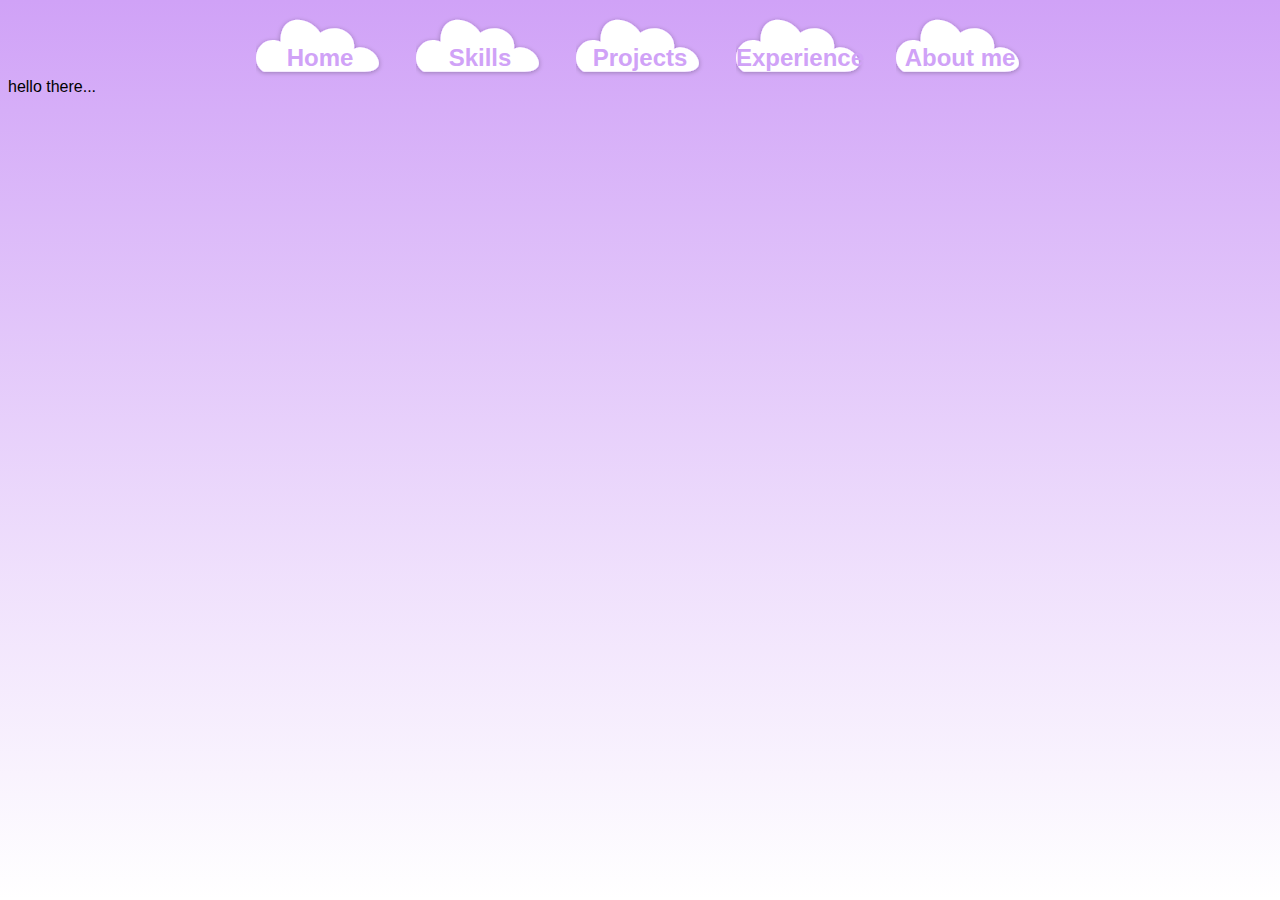
==== client/index.html @ 7305ff60 "updated vanilla js router" ====
<!DOCTYPE html>
<html lang="en">
<head>
    <meta charset="UTF-8">
    <meta name="viewport" content="width=device-width, initial-scale=1.0">
    <title>Document</title>

    <link rel="stylesheet" href="index.css">

</head>
<body>
    <div id="NAVBAR">
        <div id="LINKS">
            <div class="link-tab">
                <span>Home</span>
            </div>
            <div class="link-tab">
                <span>Skills</span>
            </div>
            <div class="link-tab">
                <span>Projects</span>
            </div>
            <div class="link-tab">
                <span>Experience</span>
            </div>
            <div class="link-tab">
                <span>About me</span>
            </div>
        </div>
    </div>
    <div id="CONTENT">
        hello there...
    </div>
</body>
</html>
---- client/index.css ----
:root {
    --purple_4: #F1EAFF;
    --purple_3: #E5D4FF;
    --purple_2: #DCBFFF;
    --purple_1: #D0A2F7;
}

html{
    height: 100%;
    width: 100%;
    font-family:  Calibri, 'Gill Sans', 'Gill Sans MT', 'Trebuchet MS', sans-serif;
}

body{
    background: linear-gradient(180deg, var(--purple_1) 0%, #d0a2f754 64.06%, #d0a2f700 100%);
}

#NAVBAR{
    margin: 1rem 0rem 0rem 0rem
}

#LINKS {
    display: flex;
    flex-direction: row;
    align-items: center;
    justify-content: center;
}

#LINKS > .link-tab{
    width: 8rem;
    height: 3.5rem;
    padding-bottom: 0.4rem;
    display: flex;
    flex-direction: row;
    justify-content: center;
    align-items: flex-end;
    margin: 0rem 1rem;
    background: url(/client/assets/svg/tab-cloud.svg);
    background-size: cover;

    font-size: 1.5rem;
    color: var(--purple_1);
    font-weight: 600;
}
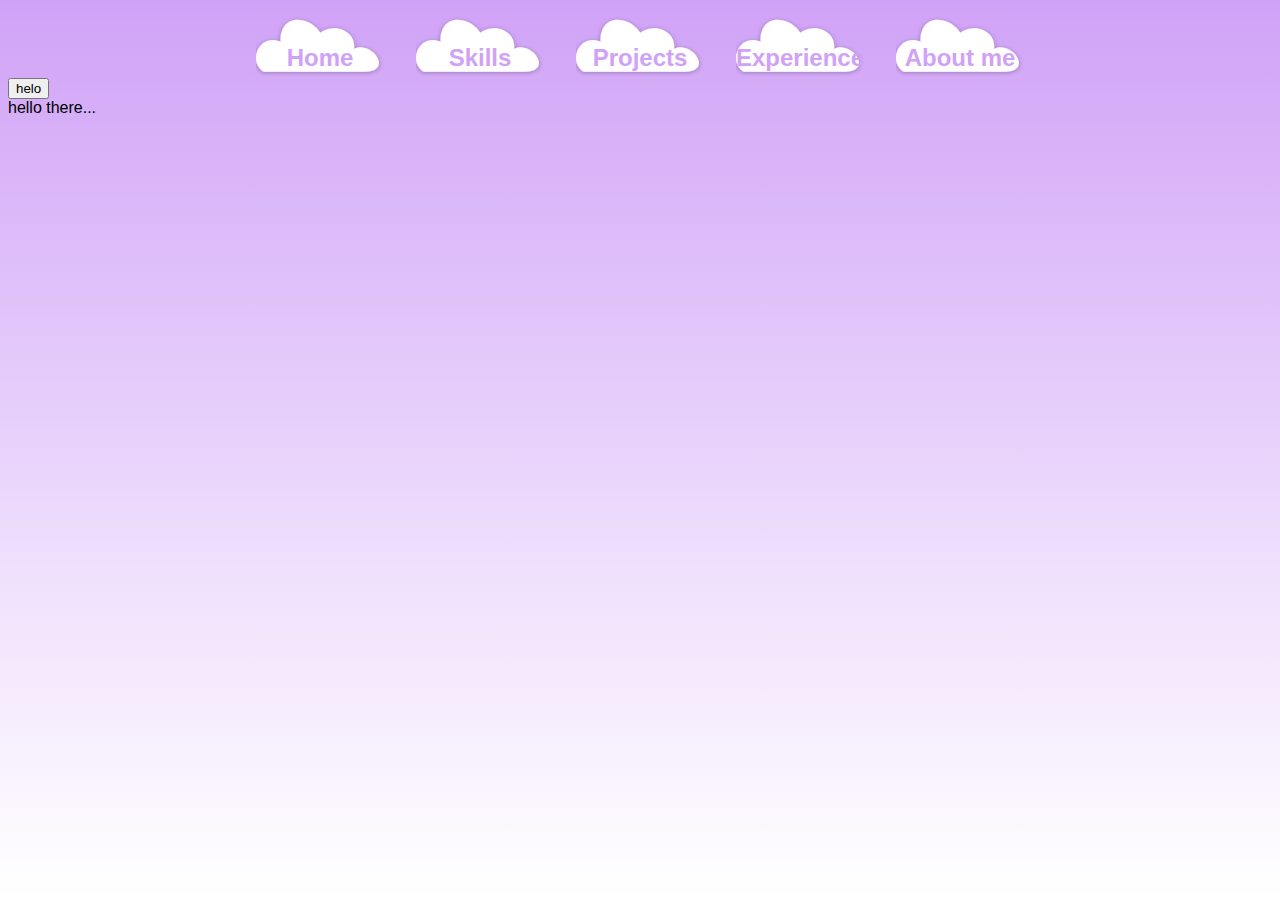
==== commit 8d2eee0d: "update in vanilla js router" ====
--- a/client/index.html
+++ b/client/index.html
@@ -11,25 +11,28 @@
 <body>
     <div id="NAVBAR">
         <div id="LINKS">
-            <div class="link-tab">
+            <div id="HOME" class="link-tab">
                 <span>Home</span>
             </div>
-            <div class="link-tab">
+            <div id="SKILLS" class="link-tab">
                 <span>Skills</span>
             </div>
-            <div class="link-tab">
+            <div id="PROJECTS" class="link-tab">
                 <span>Projects</span>
             </div>
-            <div class="link-tab">
+            <div id="EXPERIENCE" class="link-tab">
                 <span>Experience</span>
             </div>
-            <div class="link-tab">
+            <div id="ABOUT" class="link-tab">
                 <span>About me</span>
             </div>
         </div>
     </div>
+    <button onclick="tabClicked(Hello)">helo</button>
     <div id="CONTENT">
         hello there...
     </div>
+    
+    <script type="module" src="index.js"></script>
 </body>
 </html>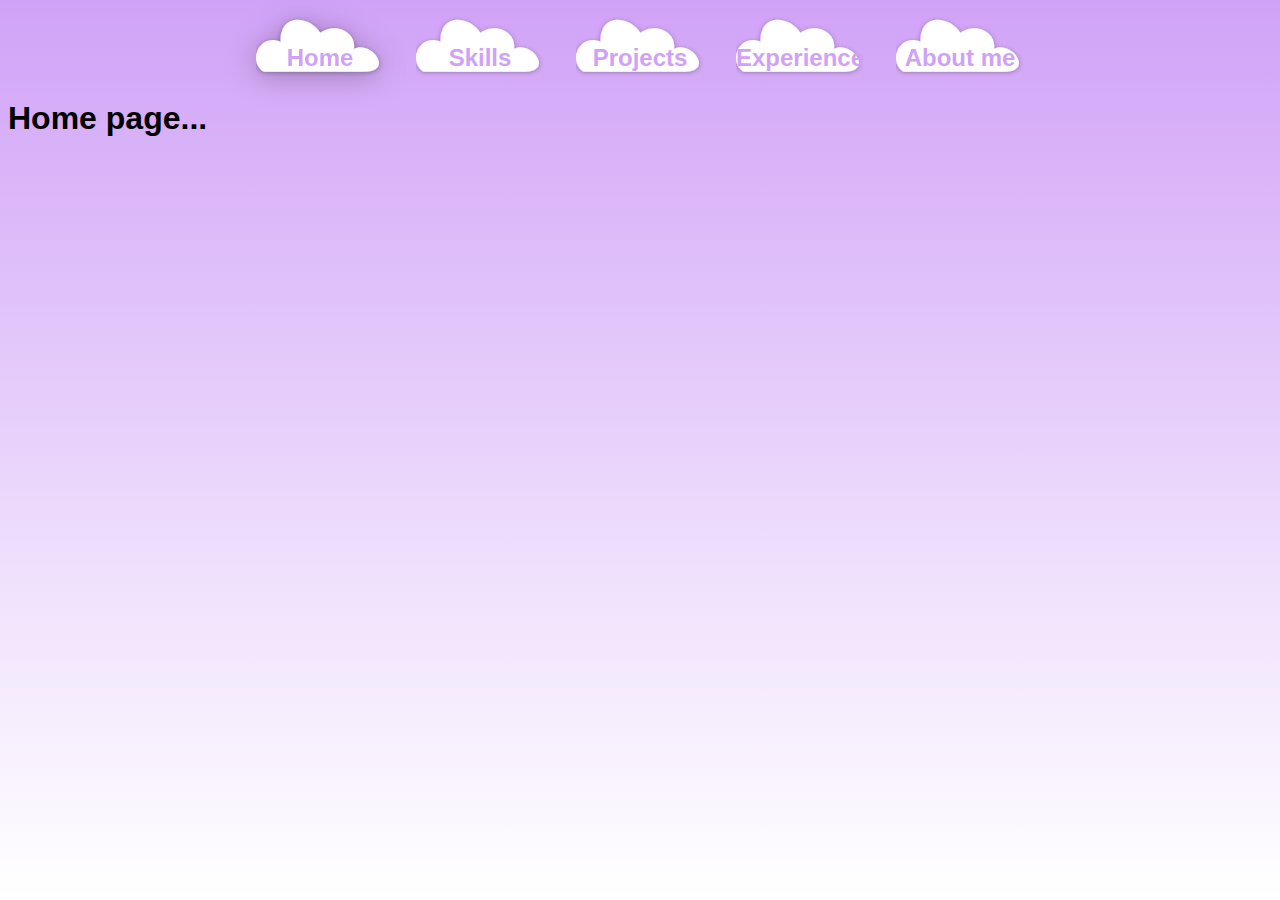
==== commit 49549fc0: "update" ====
--- a/client/index.html
+++ b/client/index.html
@@ -6,33 +6,38 @@
     <title>Document</title>
 
     <link rel="stylesheet" href="index.css">
+    <link rel="stylesheet" href="templates/home.css">
+    <link rel="stylesheet" href="templates/skills.css">
+    <link rel="stylesheet" href="templates/projects.css">
+    <link rel="stylesheet" href="templates/experience.css">
+    <link rel="stylesheet" href="templates/about_me.css">
 
 </head>
 <body>
     <div id="NAVBAR">
         <div id="LINKS">
-            <div id="HOME" class="link-tab">
+            <div id="HOME" class="link-tab" onclick="tabClicked('HOME')">
                 <span>Home</span>
             </div>
-            <div id="SKILLS" class="link-tab">
+            <div id="SKILLS" class="link-tab" onclick="tabClicked('SKILLS')">
                 <span>Skills</span>
             </div>
-            <div id="PROJECTS" class="link-tab">
+            <div id="PROJECTS" class="link-tab" onclick="tabClicked('PROJECTS')">
                 <span>Projects</span>
             </div>
-            <div id="EXPERIENCE" class="link-tab">
+            <div id="EXPERIENCE" class="link-tab" onclick="tabClicked('EXPERIENCE')">
                 <span>Experience</span>
             </div>
-            <div id="ABOUT" class="link-tab">
+            <div id="ABOUT_ME" class="link-tab" onclick="tabClicked('ABOUT_ME')">
                 <span>About me</span>
             </div>
         </div>
     </div>
-    <button onclick="tabClicked(Hello)">helo</button>
-    <div id="CONTENT">
+    
+    <div id="CONTENT-BOX">
         hello there...
     </div>
     
-    <script type="module" src="index.js"></script>
+    <script src="index.js"></script>
 </body>
 </html>--- a/client/templates/home.css
+++ b/client/templates/home.css
@@ -0,0 +1,6 @@
+#HOME{
+    fill: var(--Cloud_gradiet, linear-gradient(151deg, #F1EAFF 24.44%, #DCBFFF 101.88%));
+    filter: drop-shadow(0px 4px 14.3px rgba(0, 0, 0, 0.25));
+
+    background: url(/client/assets/svg/floating-cloud.svg);
+}--- a/client/templates/skills.css
+++ b/client/templates/skills.css
@@ -0,0 +1,3 @@
+.skill-header{
+    color: red;
+}--- a/client/templates/projects.css
+++ b/client/templates/projects.css
@@ -0,0 +1,3 @@
+.projects-header{
+    color: green;
+}--- a/client/templates/experience.css
+++ b/client/templates/experience.css
@@ -0,0 +1,3 @@
+.experience-header{
+    color: cyan;
+}--- a/client/templates/about_me.css
+++ b/client/templates/about_me.css
@@ -0,0 +1,3 @@
+.about-me-header{
+    color: green;
+}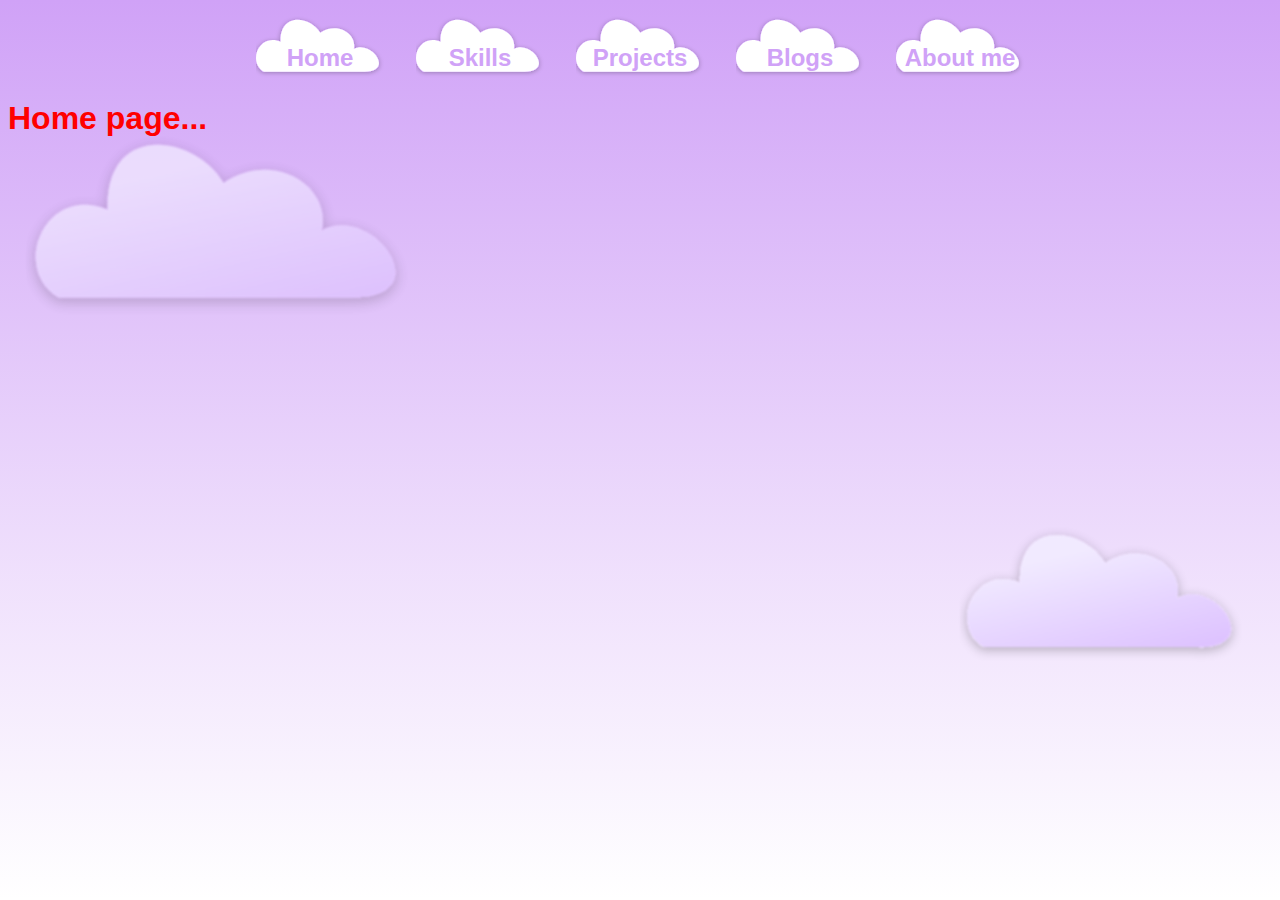
==== commit e54bd634: "replaced experiance with blogs" ====
--- a/client/index.html
+++ b/client/index.html
@@ -6,11 +6,11 @@
     <title>Document</title>
 
     <link rel="stylesheet" href="index.css">
-    <link rel="stylesheet" href="templates/home.css">
+    <!-- <link rel="stylesheet" href="templates/home.css">
     <link rel="stylesheet" href="templates/skills.css">
     <link rel="stylesheet" href="templates/projects.css">
     <link rel="stylesheet" href="templates/experience.css">
-    <link rel="stylesheet" href="templates/about_me.css">
+    <link rel="stylesheet" href="templates/about_me.css"> -->
 
 </head>
 <body>
@@ -25,8 +25,8 @@
             <div id="PROJECTS" class="link-tab" onclick="tabClicked('PROJECTS')">
                 <span>Projects</span>
             </div>
-            <div id="EXPERIENCE" class="link-tab" onclick="tabClicked('EXPERIENCE')">
-                <span>Experience</span>
+            <div id="BLOGS" class="link-tab" onclick="tabClicked('BLOGS')">
+                <span>Blogs</span>
             </div>
             <div id="ABOUT_ME" class="link-tab" onclick="tabClicked('ABOUT_ME')">
                 <span>About me</span>
--- a/client/index.css
+++ b/client/index.css
@@ -13,9 +13,11 @@
 
 body{
     background: linear-gradient(180deg, var(--purple_1) 0%, #d0a2f754 64.06%, #d0a2f700 100%);
+    overflow: hidden;
 }
 
 #NAVBAR{
+    z-index: 5;
     margin: 1rem 0rem 0rem 0rem
 }
 
@@ -41,4 +43,8 @@
     font-size: 1.5rem;
     color: var(--purple_1);
     font-weight: 600;
-}+}
+
+#CONTENT-BOX {
+    z-index: 5;
+}
--- a/client/templates/home.css
+++ b/client/templates/home.css
@@ -1,6 +1,45 @@
-#HOME{
-    fill: var(--Cloud_gradiet, linear-gradient(151deg, #F1EAFF 24.44%, #DCBFFF 101.88%));
-    filter: drop-shadow(0px 4px 14.3px rgba(0, 0, 0, 0.25));
+.home-header{
+    color: red;
+}
 
-    background: url(/client/assets/svg/floating-cloud.svg);
-}+@keyframes bg-cloud-1 {
+    0% {left: -25%;}
+    100% {left: 0%;}
+  }
+
+@keyframes bg-cloud-2 {
+    0% {left: 100%;}
+    100% {left: 75%;}
+  }
+
+  #BG-CLOUD-1 {
+    z-index: 0;
+    position: absolute;
+    width: 30vw;
+    height: 30vh;
+    left: 2%;
+    top: 10%;
+    filter: blur(1px);
+    opacity: 75%;
+
+    animation-name: bg-cloud-1;
+    /* animation-direction: alternate; */
+    animation-duration: 3s;
+    /* animation-iteration-count: infinite; */
+}
+
+#BG-CLOUD-2 {
+    z-index: 0;
+    position: absolute;
+    width: 22vw;
+    height: 22vh;
+    top: 55%;
+    left: 75%;
+    filter: blur(1px);
+
+    animation-name: bg-cloud-2;
+    /* animation-direction: alternate; */
+    animation-duration: 2s;
+    /* animation-iteration-count: infinite; */
+  
+}
--- a/client/templates/experience.css
+++ b/client/templates/experience.css
@@ -1,3 +1,45 @@
 .experience-header{
     color: cyan;
-}+}
+
+@keyframes bg-cloud-1 {
+    0% {left: -25%;}
+    100% {left: 10%;}
+  }
+
+@keyframes bg-cloud-2 {
+    0% {left: 100%;}
+    100% {left: 65%;}
+  }
+
+  #BG-CLOUD-1 {
+    z-index: 0;
+    position: absolute;
+    width: 30vw;
+    height: 30vh;
+    left: 10%;
+    top: 10%;
+    filter: blur(1px);
+    opacity: 75%;
+
+    animation-name: bg-cloud-1;
+    /* animation-direction: alternate; */
+    animation-duration: 3s;
+    /* animation-iteration-count: infinite; */
+}
+
+#BG-CLOUD-2 {
+    z-index: 0;
+    position: absolute;
+    width: 22vw;
+    height: 22vh;
+    top: 55%;
+    left: 65%;
+    filter: blur(1px);
+
+    animation-name: bg-cloud-2;
+    /* animation-direction: alternate; */
+    animation-duration: 2s;
+    /* animation-iteration-count: infinite; */
+  
+}
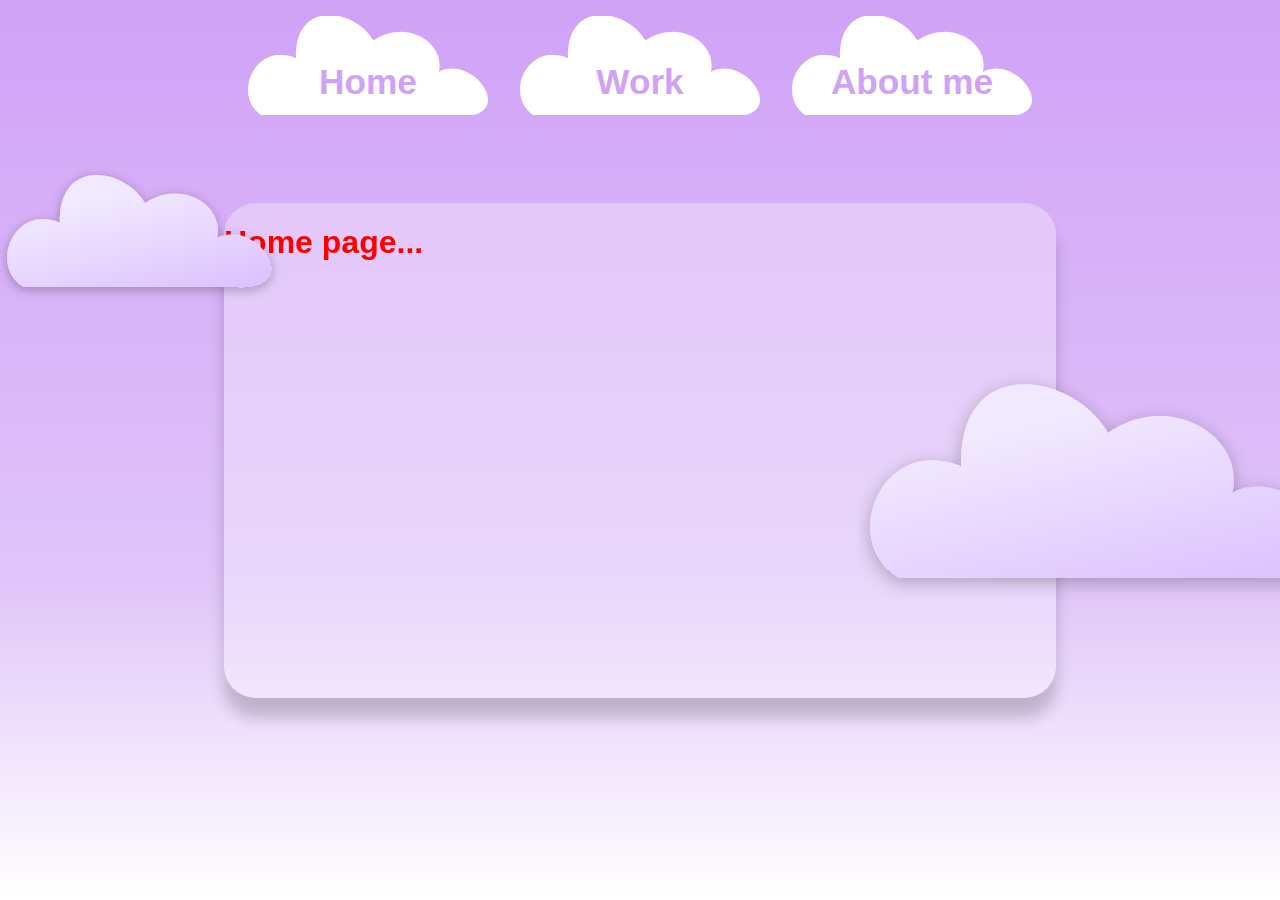
==== commit ca8f3423: "centralized content box created, background clouds modified and tab/tab-active styles created" ====
--- a/client/index.html
+++ b/client/index.html
@@ -6,34 +6,26 @@
     <title>Document</title>
 
     <link rel="stylesheet" href="index.css">
-    <!-- <link rel="stylesheet" href="templates/home.css">
-    <link rel="stylesheet" href="templates/skills.css">
-    <link rel="stylesheet" href="templates/projects.css">
-    <link rel="stylesheet" href="templates/experience.css">
-    <link rel="stylesheet" href="templates/about_me.css"> -->
 
 </head>
 <body>
     <div id="NAVBAR">
         <div id="LINKS">
             <div id="HOME" class="link-tab" onclick="tabClicked('HOME')">
-                <span>Home</span>
+                <span class="link-tab-text">Home</span>
             </div>
-            <div id="SKILLS" class="link-tab" onclick="tabClicked('SKILLS')">
-                <span>Skills</span>
-            </div>
-            <div id="PROJECTS" class="link-tab" onclick="tabClicked('PROJECTS')">
-                <span>Projects</span>
-            </div>
-            <div id="BLOGS" class="link-tab" onclick="tabClicked('BLOGS')">
-                <span>Blogs</span>
+            <div id="WORK" class="link-tab" onclick="tabClicked('WORK')">
+                <span class="link-tab-text">Work</span>
             </div>
             <div id="ABOUT_ME" class="link-tab" onclick="tabClicked('ABOUT_ME')">
-                <span>About me</span>
+                <span class="link-tab-text">About me</span>
             </div>
         </div>
     </div>
     
+    <img id="BG-CLOUD-1" src="/client/assets/svg/floating-cloud.svg"></img>
+    <img id="BG-CLOUD-2" src="/client/assets/svg/floating-cloud.svg"></img>
+
     <div id="CONTENT-BOX">
         hello there...
     </div>
--- a/client/index.css
+++ b/client/index.css
@@ -12,7 +12,7 @@
 }
 
 body{
-    background: linear-gradient(180deg, var(--purple_1) 0%, #d0a2f754 64.06%, #d0a2f700 100%);
+    background: linear-gradient(180deg, #D0A2F7 0%, #E0C4F9 64%, #FFFFFF 100%);
     overflow: hidden;
 }
 
@@ -28,10 +28,21 @@
     justify-content: center;
 }
 
-#LINKS > .link-tab{
-    width: 8rem;
-    height: 3.5rem;
-    padding-bottom: 0.4rem;
+.link-tab{
+    width: 15rem;
+    height: 6.2rem;
+    display: flex;
+    flex-direction: row;
+    justify-content: center;
+    align-items: flex-end;
+    margin: 0rem 1rem;
+    background: url(/client/assets/svg/tab-cloud.svg);
+    background-size: cover;
+}
+
+.link-tab-active{
+    width: 15rem;
+    height: 6.2rem;
     display: flex;
     flex-direction: row;
     justify-content: center;
@@ -40,11 +51,26 @@
     background: url(/client/assets/svg/tab-cloud.svg);
     background-size: cover;
 
-    font-size: 1.5rem;
+    box-shadow: 0px 20px 5px #00000020;
+    border-radius: 1 rem;
+}
+
+.link-tab-text{
+    position: relative;
+    margin: 0.8rem auto;
+    font-size: 2.2rem;
     color: var(--purple_1);
     font-weight: 600;
 }
 
-#CONTENT-BOX {
-    z-index: 5;
-}
+
+#CONTENT-BOX {    
+    background-color: #FFFFFF50;
+    position: fixed;
+    inset: 0px;
+    width: 65vw;
+    height: 55vh;
+    margin: auto;
+    border-radius: 2rem;
+    box-shadow: 0 20px 15px #00000030;
+}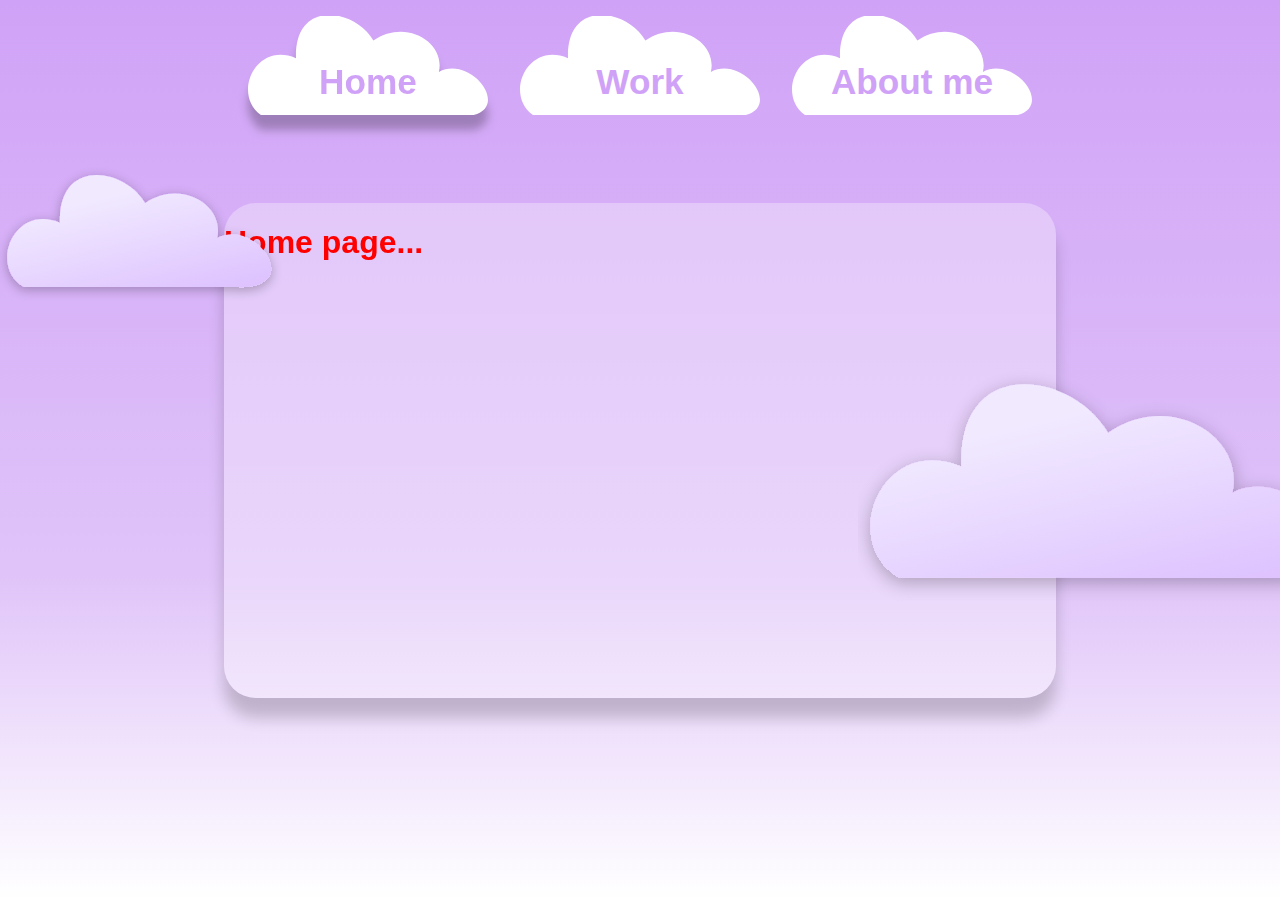
==== commit d191db1e: "modify link href on tab change logic added & css var - animation combo started" ====
--- a/client/index.html
+++ b/client/index.html
@@ -6,6 +6,8 @@
     <title>Document</title>
 
     <link rel="stylesheet" href="index.css">
+
+    <link id="TAB-CSS-LINK" rel="stylesheet" href="">
 
 </head>
 <body>
--- a/client/index.css
+++ b/client/index.css
@@ -51,8 +51,7 @@
     background: url(/client/assets/svg/tab-cloud.svg);
     background-size: cover;
 
-    box-shadow: 0px 20px 5px #00000020;
-    border-radius: 1 rem;
+    filter: drop-shadow(0px 15px 5px rgb(0, 0, 0, 0.25));
 }
 
 .link-tab-text{
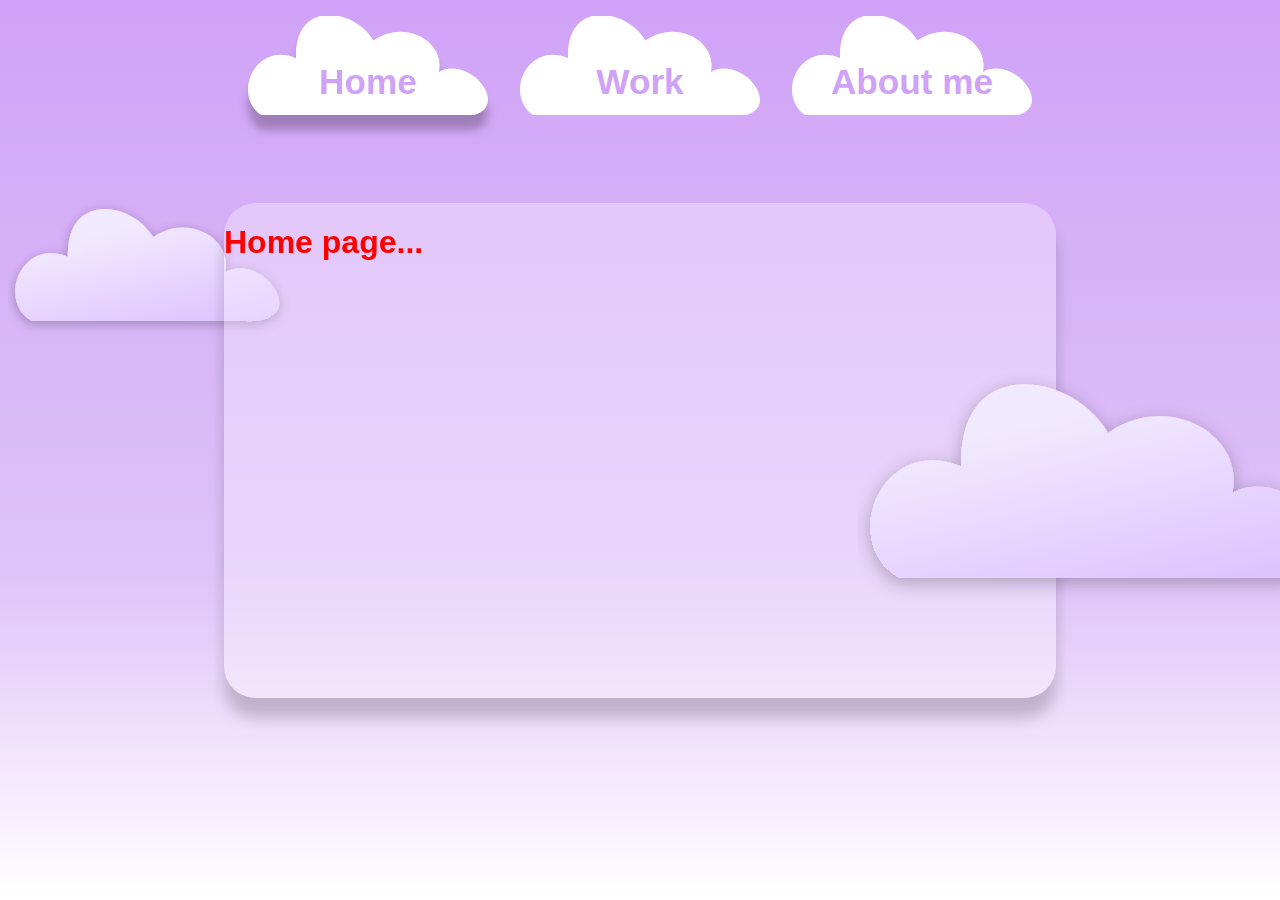
==== commit 6d08e983: "updte" ====
--- a/client/index.html
+++ b/client/index.html
@@ -25,8 +25,12 @@
         </div>
     </div>
     
-    <img id="BG-CLOUD-1" src="/client/assets/svg/floating-cloud.svg"></img>
-    <img id="BG-CLOUD-2" src="/client/assets/svg/floating-cloud.svg"></img>
+    <div id="DIV-CLOUD-1">
+        <img id="BG-CLOUD-1" src="/client/assets/svg/floating-cloud.svg"></img>
+    </div>
+    <div id="DIV-CLOUD-2">
+        <img id="BG-CLOUD-2" src="/client/assets/svg/floating-cloud.svg"></img>
+    </div>
 
     <div id="CONTENT-BOX">
         hello there...
